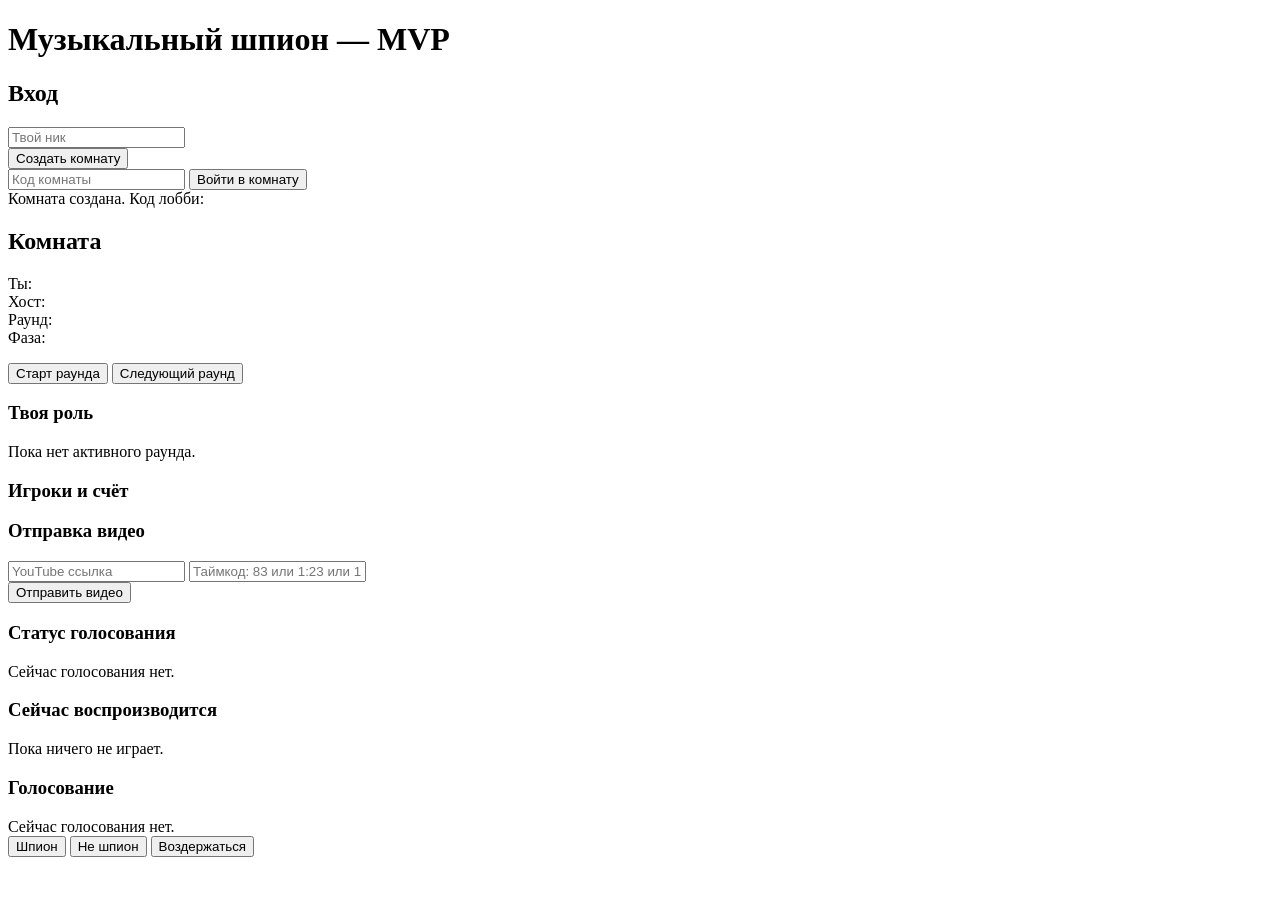
==== app/static/index.html @ 7fe12212 "Add files via upload" ====
<!DOCTYPE html>
<html lang="ru">
<head>
  <meta charset="UTF-8" />
  <title>Музыкальный шпион</title>
  <meta name="viewport" content="width=device-width, initial-scale=1" />
  <link rel="stylesheet" href="/static/styles.css" />
</head>
<body>
  <div class="wrap">
    <h1>Музыкальный шпион — MVP</h1>

    <div id="authCard" class="card">
      <h2>Вход</h2>
      <input id="nameInput" placeholder="Твой ник" />
      <div>
        <button onclick="createRoom()">Создать комнату</button>
      </div>
      <div class="join-row">
        <input id="roomCodeInput" placeholder="Код комнаты" />
        <button class="secondary" onclick="joinRoom()">Войти в комнату</button>
      </div>
      <div id="createdRoomWrap" class="hidden top-gap">
        <div class="muted">Комната создана. Код лобби:</div>
        <div id="createdRoomCode" class="room-code-box"></div>
      </div>
      <div id="authMsg" class="muted"></div>
      <div id="debugMsg" class="danger top-gap"></div>
    </div>

    <div id="gameUI" class="hidden">
      <div class="card">
        <h2>Комната <span id="roomCodeLabel"></span></h2>
        <div class="pill">Ты: <span id="youLabel"></span></div>
        <div class="pill">Хост: <span id="hostLabel"></span></div>
        <div class="pill">Раунд: <span id="roundLabel"></span></div>
        <div class="pill">Фаза: <span id="phaseLabel"></span></div>
        <p id="statusText" class="muted"></p>
        <button id="startBtn" onclick="startGame()">Старт раунда</button>
        <button class="secondary" onclick="nextRound()">Следующий раунд</button>
      </div>

      <div class="grid">
        <div class="card">
          <h3>Твоя роль</h3>
          <div id="roleInfo">Пока нет активного раунда.</div>
        </div>

        <div class="card">
          <h3>Игроки и счёт</h3>
          <div id="playersList"></div>
        </div>
      </div>

      <div class="grid">
        <div class="card">
          <h3>Отправка видео</h3>
          <input id="videoUrlInput" placeholder="YouTube ссылка" />
          <input id="timecodeInput" placeholder="Таймкод: 83 или 1:23 или 1m23s" />
          <div>
            <button onclick="submitVideo()">Отправить видео</button>
          </div>
          <div id="submitMsg" class="muted"></div>
        </div>

        <div class="card">
          <h3>Статус голосования</h3>
          <div id="voteStatusList" class="muted">Сейчас голосования нет.</div>
        </div>
      </div>

      <div class="card">
        <h3>Сейчас воспроизводится</h3>
        <div id="playInfo" class="muted">Пока ничего не играет.</div>
        <div id="playerBox"></div>
      </div>

      <div class="card">
        <h3>Голосование</h3>
        <div id="voteInfo" class="muted">Сейчас голосования нет.</div>
        <div id="voteControls" class="hidden">
          <button onclick="sendVote('spy')">Шпион</button>
          <button class="secondary" onclick="sendVote('not_spy')">Не шпион</button>
          <button class="secondary" onclick="sendVote('abstain')">Воздержаться</button>
        </div>
      </div>
    </div>
  </div>

  <script src="/static/app.js"></script>
</body>
</html>
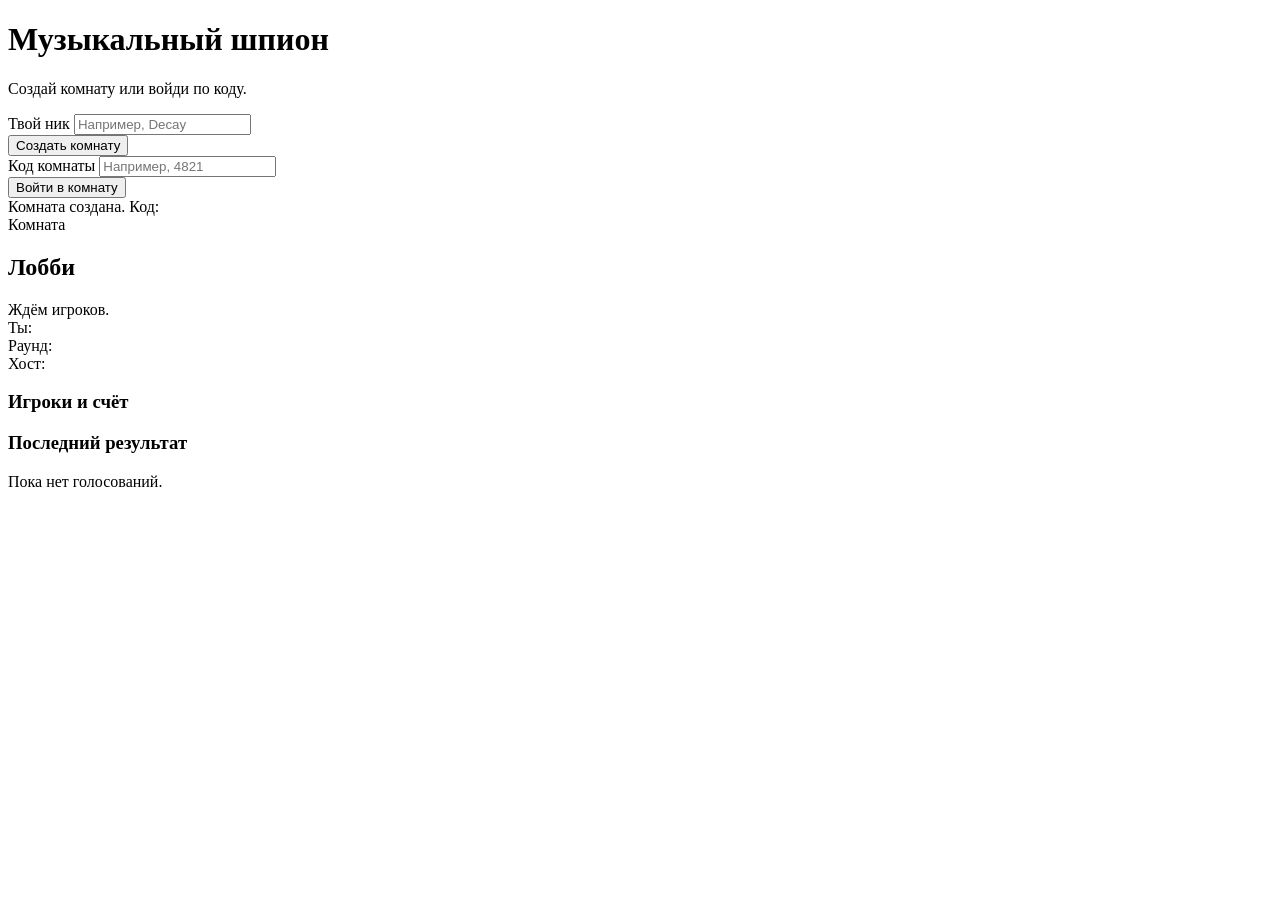
==== commit 1e8ba882: "Add files via upload" ====
--- a/app/static/index.html
+++ b/app/static/index.html
@@ -2,88 +2,76 @@
 <html lang="ru">
 <head>
   <meta charset="UTF-8" />
+  <meta name="viewport" content="width=device-width, initial-scale=1.0" />
   <title>Музыкальный шпион</title>
-  <meta name="viewport" content="width=device-width, initial-scale=1" />
   <link rel="stylesheet" href="/static/styles.css" />
 </head>
 <body>
-  <div class="wrap">
-    <h1>Музыкальный шпион — MVP</h1>
+  <div class="page">
+    <div id="authScreen" class="screen auth-screen">
+      <div class="card auth-card">
+        <h1>Музыкальный шпион</h1>
+        <p class="muted">Создай комнату или войди по коду.</p>
 
-    <div id="authCard" class="card">
-      <h2>Вход</h2>
-      <input id="nameInput" placeholder="Твой ник" />
-      <div>
-        <button onclick="createRoom()">Создать комнату</button>
+        <label class="field">
+          <span>Твой ник</span>
+          <input id="nameInput" type="text" placeholder="Например, Decay" />
+        </label>
+
+        <div class="actions vertical">
+          <button id="createRoomBtn" class="primary">Создать комнату</button>
+        </div>
+
+        <div class="separator"></div>
+
+        <label class="field">
+          <span>Код комнаты</span>
+          <input id="roomCodeInput" type="text" placeholder="Например, 4821" />
+        </label>
+
+        <div class="actions vertical">
+          <button id="joinRoomBtn" class="secondary">Войти в комнату</button>
+        </div>
+
+        <div id="createdRoomBox" class="created-room hidden">
+          <div class="muted">Комната создана. Код:</div>
+          <div id="createdRoomCode" class="room-code"></div>
+        </div>
+
+        <div id="authMessage" class="message"></div>
       </div>
-      <div class="join-row">
-        <input id="roomCodeInput" placeholder="Код комнаты" />
-        <button class="secondary" onclick="joinRoom()">Войти в комнату</button>
-      </div>
-      <div id="createdRoomWrap" class="hidden top-gap">
-        <div class="muted">Комната создана. Код лобби:</div>
-        <div id="createdRoomCode" class="room-code-box"></div>
-      </div>
-      <div id="authMsg" class="muted"></div>
-      <div id="debugMsg" class="danger top-gap"></div>
     </div>
 
-    <div id="gameUI" class="hidden">
-      <div class="card">
-        <h2>Комната <span id="roomCodeLabel"></span></h2>
-        <div class="pill">Ты: <span id="youLabel"></span></div>
-        <div class="pill">Хост: <span id="hostLabel"></span></div>
-        <div class="pill">Раунд: <span id="roundLabel"></span></div>
-        <div class="pill">Фаза: <span id="phaseLabel"></span></div>
-        <p id="statusText" class="muted"></p>
-        <button id="startBtn" onclick="startGame()">Старт раунда</button>
-        <button class="secondary" onclick="nextRound()">Следующий раунд</button>
-      </div>
+    <div id="gameScreen" class="screen hidden">
+      <header class="topbar card">
+        <div>
+          <div class="eyebrow">Комната <span id="roomCodeLabel"></span></div>
+          <h2 id="phaseTitle">Лобби</h2>
+          <div id="statusText" class="status-text">Ждём игроков.</div>
+        </div>
+        <div class="topbar-right">
+          <div class="pill">Ты: <span id="youLabel"></span></div>
+          <div class="pill">Раунд: <span id="roundLabel"></span></div>
+          <div class="pill">Хост: <span id="hostLabel"></span></div>
+        </div>
+      </header>
 
-      <div class="grid">
-        <div class="card">
-          <h3>Твоя роль</h3>
-          <div id="roleInfo">Пока нет активного раунда.</div>
-        </div>
+      <main class="main-layout">
+        <section class="left-column">
+          <div id="phasePanel" class="card"></div>
+        </section>
 
-        <div class="card">
-          <h3>Игроки и счёт</h3>
-          <div id="playersList"></div>
-        </div>
-      </div>
-
-      <div class="grid">
-        <div class="card">
-          <h3>Отправка видео</h3>
-          <input id="videoUrlInput" placeholder="YouTube ссылка" />
-          <input id="timecodeInput" placeholder="Таймкод: 83 или 1:23 или 1m23s" />
-          <div>
-            <button onclick="submitVideo()">Отправить видео</button>
+        <aside class="right-column">
+          <div class="card sidebar-block">
+            <h3>Игроки и счёт</h3>
+            <div id="playersList"></div>
           </div>
-          <div id="submitMsg" class="muted"></div>
-        </div>
-
-        <div class="card">
-          <h3>Статус голосования</h3>
-          <div id="voteStatusList" class="muted">Сейчас голосования нет.</div>
-        </div>
-      </div>
-
-      <div class="card">
-        <h3>Сейчас воспроизводится</h3>
-        <div id="playInfo" class="muted">Пока ничего не играет.</div>
-        <div id="playerBox"></div>
-      </div>
-
-      <div class="card">
-        <h3>Голосование</h3>
-        <div id="voteInfo" class="muted">Сейчас голосования нет.</div>
-        <div id="voteControls" class="hidden">
-          <button onclick="sendVote('spy')">Шпион</button>
-          <button class="secondary" onclick="sendVote('not_spy')">Не шпион</button>
-          <button class="secondary" onclick="sendVote('abstain')">Воздержаться</button>
-        </div>
-      </div>
+          <div class="card sidebar-block">
+            <h3>Последний результат</h3>
+            <div id="lastVoteResult" class="muted">Пока нет голосований.</div>
+          </div>
+        </aside>
+      </main>
     </div>
   </div>
 
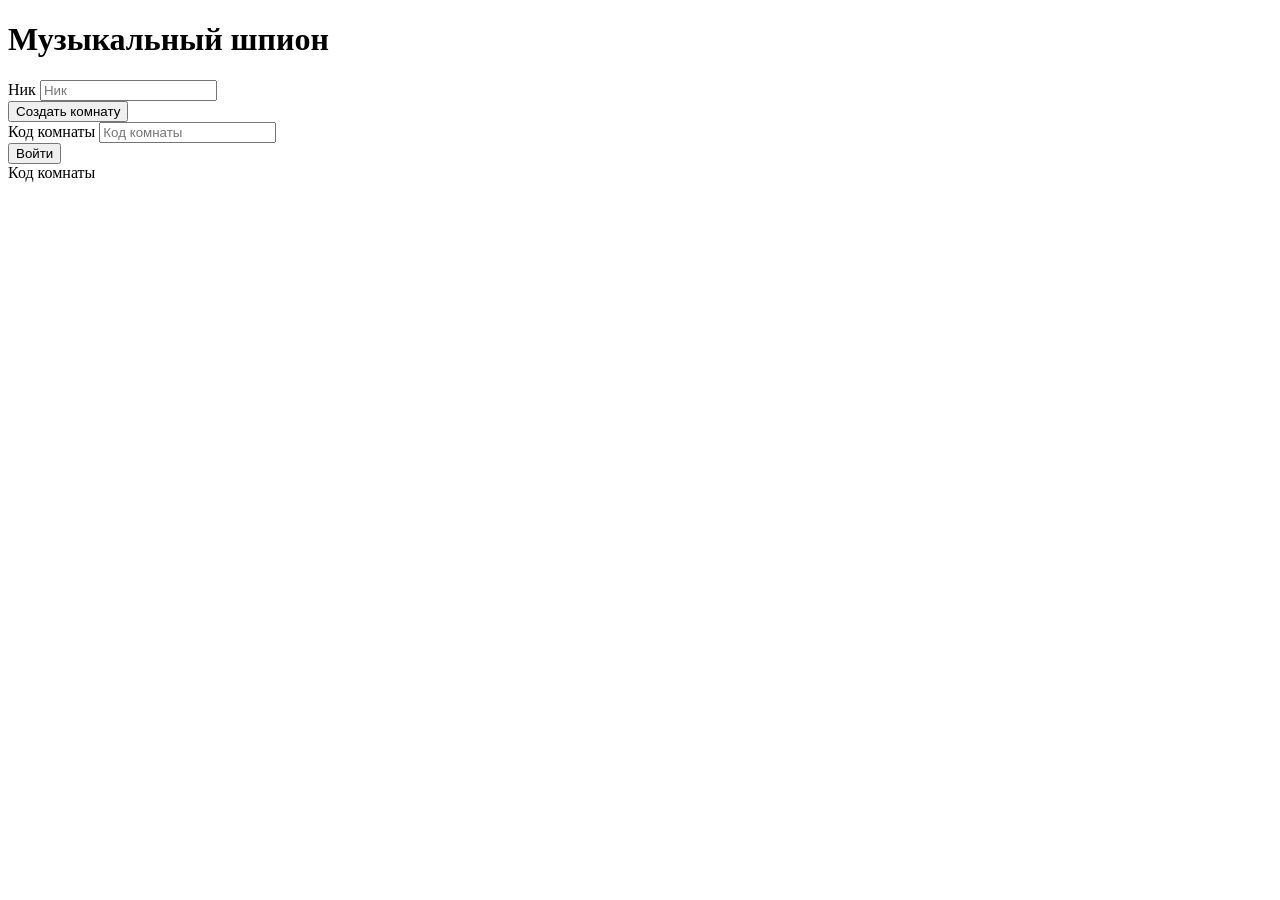
==== commit 5b0b63cf: "Add files via upload" ====
--- a/app/static/index.html
+++ b/app/static/index.html
@@ -11,11 +11,10 @@
     <div id="authScreen" class="screen auth-screen">
       <div class="card auth-card">
         <h1>Музыкальный шпион</h1>
-        <p class="muted">Создай комнату или войди по коду.</p>
 
         <label class="field">
-          <span>Твой ник</span>
-          <input id="nameInput" type="text" placeholder="Например, Decay" />
+          <span>Ник</span>
+          <input id="nameInput" type="text" placeholder="Ник" />
         </label>
 
         <div class="actions vertical">
@@ -26,15 +25,15 @@
 
         <label class="field">
           <span>Код комнаты</span>
-          <input id="roomCodeInput" type="text" placeholder="Например, 4821" />
+          <input id="roomCodeInput" type="text" placeholder="Код комнаты" />
         </label>
 
         <div class="actions vertical">
-          <button id="joinRoomBtn" class="secondary">Войти в комнату</button>
+          <button id="joinRoomBtn" class="secondary">Войти</button>
         </div>
 
         <div id="createdRoomBox" class="created-room hidden">
-          <div class="muted">Комната создана. Код:</div>
+          <div class="muted">Код комнаты</div>
           <div id="createdRoomCode" class="room-code"></div>
         </div>
 
@@ -43,38 +42,10 @@
     </div>
 
     <div id="gameScreen" class="screen hidden">
-      <header class="topbar card">
-        <div>
-          <div class="eyebrow">Комната <span id="roomCodeLabel"></span></div>
-          <h2 id="phaseTitle">Лобби</h2>
-          <div id="statusText" class="status-text">Ждём игроков.</div>
-        </div>
-        <div class="topbar-right">
-          <div class="pill">Ты: <span id="youLabel"></span></div>
-          <div class="pill">Раунд: <span id="roundLabel"></span></div>
-          <div class="pill">Хост: <span id="hostLabel"></span></div>
-        </div>
-      </header>
-
-      <main class="main-layout">
-        <section class="left-column">
-          <div id="phasePanel" class="card"></div>
-        </section>
-
-        <aside class="right-column">
-          <div class="card sidebar-block">
-            <h3>Игроки и счёт</h3>
-            <div id="playersList"></div>
-          </div>
-          <div class="card sidebar-block">
-            <h3>Последний результат</h3>
-            <div id="lastVoteResult" class="muted">Пока нет голосований.</div>
-          </div>
-        </aside>
-      </main>
+      <div id="appShell"></div>
     </div>
   </div>
 
   <script src="/static/app.js"></script>
 </body>
-</html>
+</html>
